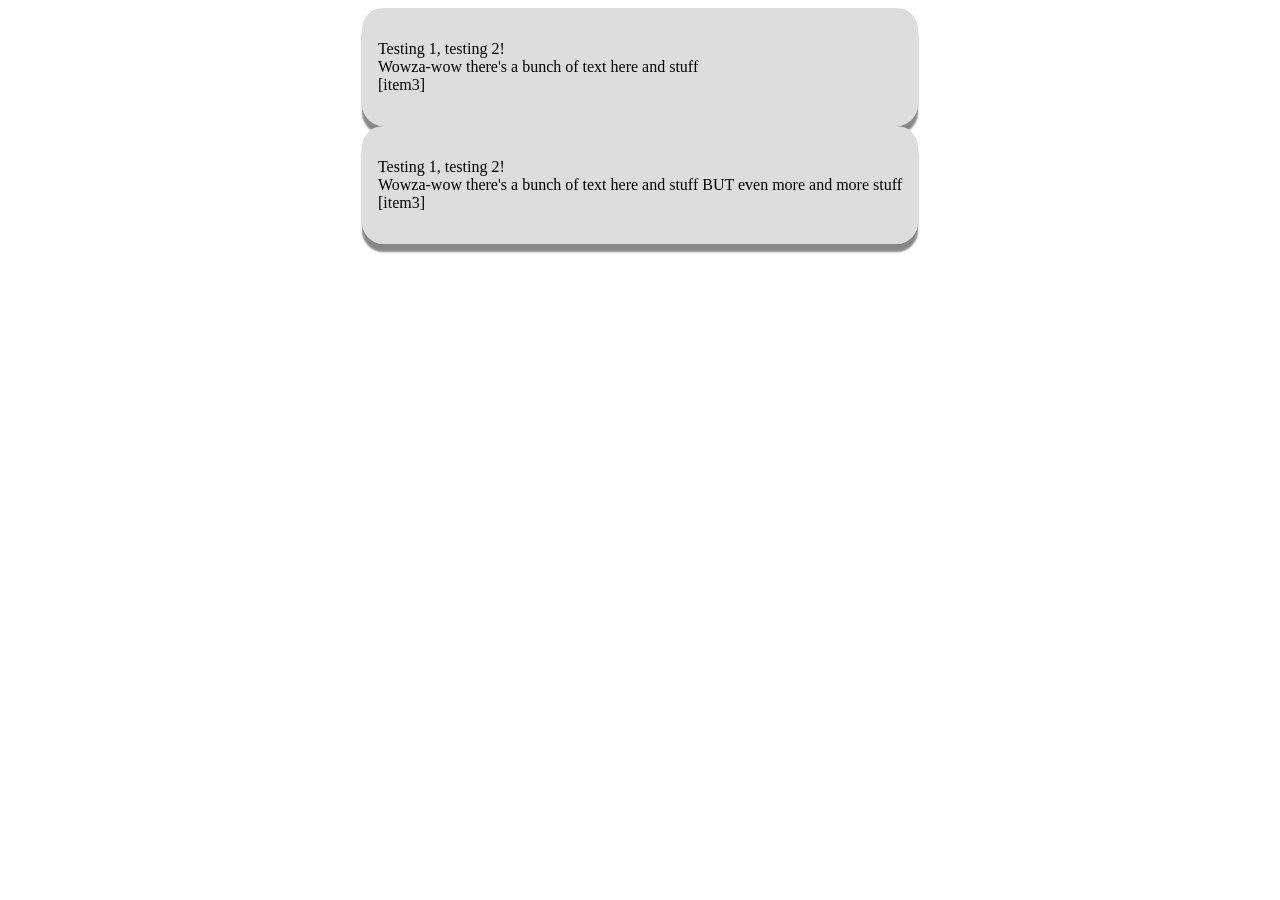
==== connections.html @ ec1f2c8c "Connections page + Style revision progress" ====
<!DOCTYPE html>
<html lang="en">

<head>
	<meta charset="utf-8">
	<meta name="viewport" content="width=device-width, initial-scale=1.0">
	<title>Pixer's Connections</title>
	<meta name="description" content="A collection of links to Pixer's various accounts/platforms.">
	<meta name="author" content="Pixer H. P.">
	<link rel="stylesheet" href="common.css">
	<link rel="stylesheet" href="themes/light-theme.css" media="(prefers-color-scheme: light)">
    <link rel="stylesheet" href="themes/dark-theme.css" media="(prefers-color-scheme: dark)">
</head>

<body>
	<div class="carrdbox-wrapper">
		<div class="carrdbox">
			<p>
				Testing 1, testing 2!<br>
				Wowza-wow there's a bunch of text here and stuff<br>
				[item3]<br>
			</p>
		</div>
		<div class="carrdbox">
			<p>
				Testing 1, testing 2!<br>
				Wowza-wow there's a bunch of text here and stuff BUT even more and more stuff<br>
				[item3]<br>
			</p>
		</div>
	</div>
</body>

</html>
---- common.css ----
.carrdbox-wrapper {
	width: fit-content;
	margin: 0 auto;
}
.carrdbox {
	border-radius: 16pt;
	background-color: #484e54;
	box-shadow: 0px 8px 2px;
	padding: 16px;
}
---- themes/light-theme.css ----
body {
	background-color: #ffffff;
	color: #000000;
}

.carrdbox {
	background-color: #dddddd;
	box-shadow: 0px 8px 2px #888888; 
}
---- themes/dark-theme.css ----
body {
	background-color: #2d3136;
	color: #d8dee3;
}

.carrdbox {
	background-color: #484e54;
	box-shadow: 0px 8px 2px #202326;
}
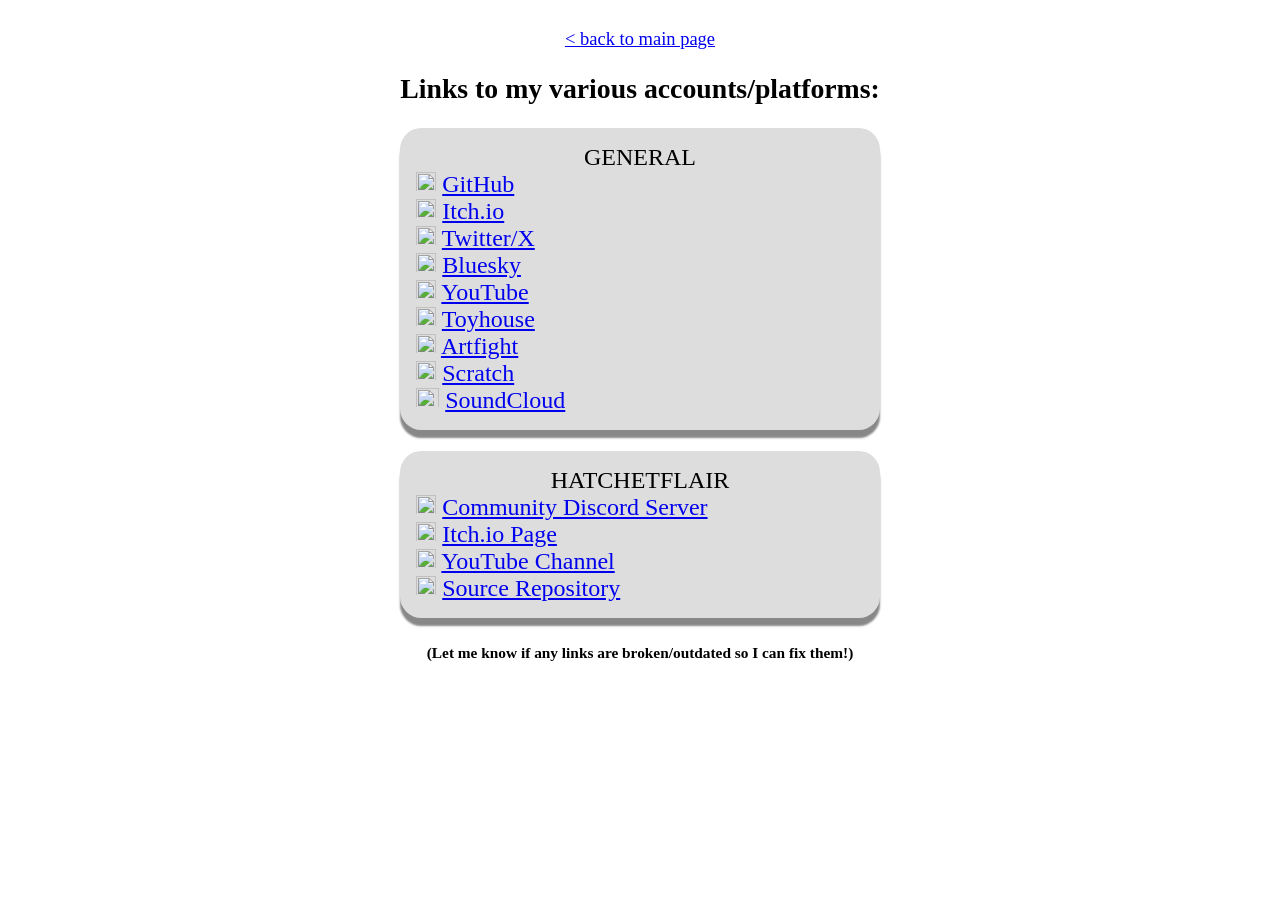
==== commit 136f9b0a: "Complete connections page functionality" ====
--- a/connections.html
+++ b/connections.html
@@ -7,28 +7,42 @@
 	<title>Pixer's Connections</title>
 	<meta name="description" content="A collection of links to Pixer's various accounts/platforms.">
 	<meta name="author" content="Pixer H. P.">
+	<link rel="icon" type="image/x-icon" href="assets/free_wikimedia_link_icon.png">
 	<link rel="stylesheet" href="common.css">
 	<link rel="stylesheet" href="themes/light-theme.css" media="(prefers-color-scheme: light)">
     <link rel="stylesheet" href="themes/dark-theme.css" media="(prefers-color-scheme: dark)">
 </head>
 
 <body>
-	<div class="carrdbox-wrapper">
-		<div class="carrdbox">
-			<p>
-				Testing 1, testing 2!<br>
-				Wowza-wow there's a bunch of text here and stuff<br>
-				[item3]<br>
-			</p>
+	<center><div class="carrdbox-wrapper"> 
+		<!-- Top area: -->
+		<br>
+		<center><a href="index.html">&lt; back to main page</a></center>
+		<center><h2>Links to my various accounts/platforms:</h2></center>
+		<!-- Carrd-esk lists of links: -->
+		<div class="carrdbox" style="text-align: left; font-size: 24px;">
+			<center>GENERAL</center>
+			<img src="https://www.google.com/s2/favicons?domain=github.com&sz=32" width="20" height="20"> <a href="https://github.com/pixerhp">GitHub</a><br>
+			<img src="https://www.google.com/s2/favicons?domain=itch.io&sz=32" width="20" height="20"> <a href="https://pixerhp.itch.io">Itch.io</a><br>
+			<img src="https://www.google.com/s2/favicons?domain=twitter.com&sz=32" width="20" height="20"> <a href="https://x.com/pixerhp">Twitter/X</a><br>
+			<img src="https://www.google.com/s2/favicons?domain=bsky.app&sz=32" width="20" height="20"> <a href="https://bsky.app/profile/pixerhp.bsky.social">Bluesky</a><br>
+			<img src="https://www.google.com/s2/favicons?domain=youtube.com&sz=32" width="20" height="20"> <a href="https://www.youtube.com/@pixerhp">YouTube</a><br>
+			<img src="https://www.google.com/s2/favicons?domain=toyhou.se&sz=32" width="20" height="20"> <a href="https://toyhou.se/pixerhp">Toyhouse</a><br>
+			<img src="https://www.google.com/s2/favicons?domain=artfight.net&sz=32" width="20" height="20"> <a href="https://artfight.net/~pixerhp">Artfight</a><br>
+			<img src="https://www.google.com/s2/favicons?domain=scratch.mit.edu&sz=32" width="20" height="20"> <a href="https://scratch.mit.edu/users/pixerpinecone">Scratch</a><br>
+			<img src="https://www.google.com/s2/favicons?domain=soundcloud.com&sz=32" width="23" height="20"> <a href="https://soundcloud.com/pixerhp">SoundCloud</a><br>
 		</div>
-		<div class="carrdbox">
-			<p>
-				Testing 1, testing 2!<br>
-				Wowza-wow there's a bunch of text here and stuff BUT even more and more stuff<br>
-				[item3]<br>
-			</p>
+		<br>
+		<div class="carrdbox" style="text-align: left; font-size: 24px;">
+			<center>HATCHETFLAIR</center>
+			<img src="https://www.google.com/s2/favicons?domain=discord.gg&sz=32" width="20" height="20"> <a href="https://discord.gg/4Y3xs8SVqf">Community Discord Server</a><br>
+			<img src="https://www.google.com/s2/favicons?domain=itch.io&sz=32" width="20" height="20"> <a href="https://pixerhp.itch.io/hatchetflair">Itch.io Page</a><br>
+			<img src="https://www.google.com/s2/favicons?domain=youtube.com&sz=32" width="20" height="20"> <a href="https://www.youtube.com/@hatchetflair">YouTube Channel</a><br>
+			<img src="https://www.google.com/s2/favicons?domain=github.com&sz=32" width="20" height="20"> <a href="https://github.com/pixerhp/Hatchetflair">Source Repository</a><br>
 		</div>
-	</div>
+		<!-- Bottom area: -->
+		<center><h5>(Let me know if any links are broken/outdated so I can fix them!)</h5></center>
+	</div></center>
 </body>
 
 </html>
--- a/common.css
+++ b/common.css
@@ -1,10 +1,14 @@
+body {
+	font-size: clamp(14px, 3vw, 18.5px);
+}
+
 .carrdbox-wrapper {
+	display: inline-flex;
+	flex-direction: column;
 	width: fit-content;
-	margin: 0 auto;
 }
 .carrdbox {
 	border-radius: 16pt;
-	background-color: #484e54;
 	box-shadow: 0px 8px 2px;
-	padding: 16px;
+	padding: 16px;	
 }
--- a/themes/light-theme.css
+++ b/themes/light-theme.css
@@ -1,8 +1,3 @@
-body {
-	background-color: #ffffff;
-	color: #000000;
-}
-
 .carrdbox {
 	background-color: #dddddd;
 	box-shadow: 0px 8px 2px #888888; 
--- a/themes/dark-theme.css
+++ b/themes/dark-theme.css
@@ -2,8 +2,14 @@
 	background-color: #2d3136;
 	color: #d8dee3;
 }
+a {
+	color: #6199fa; 
+}
+a:visited {
+	color: #af75ff;
+}
 
 .carrdbox {
-	background-color: #484e54;
+	background-color: #40454B;
 	box-shadow: 0px 8px 2px #202326;
 }
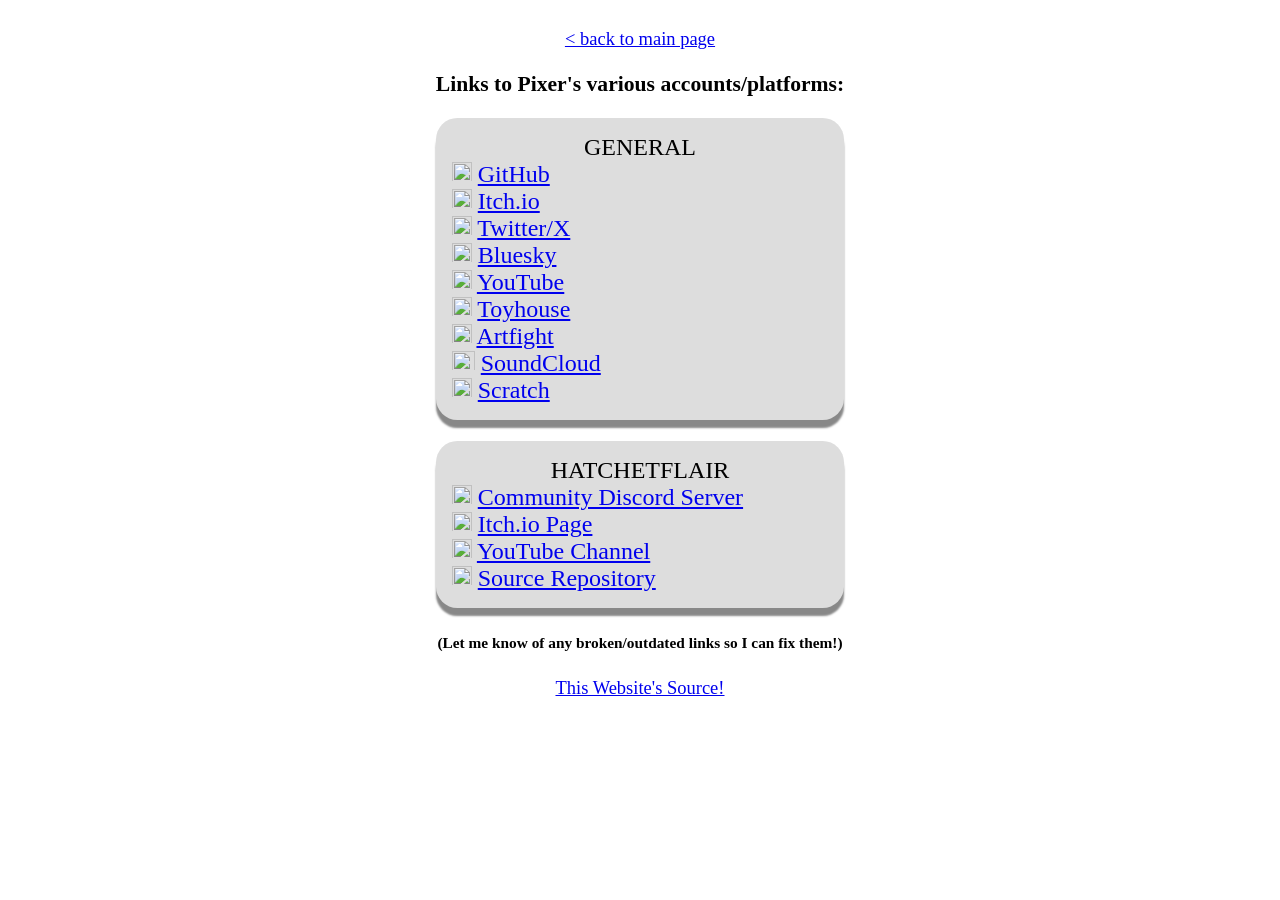
==== commit aae9e3f2: "Update connections page content" ====
--- a/connections.html
+++ b/connections.html
@@ -18,7 +18,7 @@
 		<!-- Top area: -->
 		<br>
 		<center><a href="index.html">&lt; back to main page</a></center>
-		<center><h2>Links to my various accounts/platforms:</h2></center>
+		<center><h3>Links to Pixer's various accounts/platforms:</h3></center>
 		<!-- Carrd-esk lists of links: -->
 		<div class="carrdbox" style="text-align: left; font-size: 24px;">
 			<center>GENERAL</center>
@@ -29,8 +29,8 @@
 			<img src="https://www.google.com/s2/favicons?domain=youtube.com&sz=32" width="20" height="20"> <a href="https://www.youtube.com/@pixerhp">YouTube</a><br>
 			<img src="https://www.google.com/s2/favicons?domain=toyhou.se&sz=32" width="20" height="20"> <a href="https://toyhou.se/pixerhp">Toyhouse</a><br>
 			<img src="https://www.google.com/s2/favicons?domain=artfight.net&sz=32" width="20" height="20"> <a href="https://artfight.net/~pixerhp">Artfight</a><br>
+			<img src="https://www.google.com/s2/favicons?domain=soundcloud.com&sz=32" width="23" height="20"> <a href="https://soundcloud.com/pixerhp">SoundCloud</a><br>
 			<img src="https://www.google.com/s2/favicons?domain=scratch.mit.edu&sz=32" width="20" height="20"> <a href="https://scratch.mit.edu/users/pixerpinecone">Scratch</a><br>
-			<img src="https://www.google.com/s2/favicons?domain=soundcloud.com&sz=32" width="23" height="20"> <a href="https://soundcloud.com/pixerhp">SoundCloud</a><br>
 		</div>
 		<br>
 		<div class="carrdbox" style="text-align: left; font-size: 24px;">
@@ -41,7 +41,10 @@
 			<img src="https://www.google.com/s2/favicons?domain=github.com&sz=32" width="20" height="20"> <a href="https://github.com/pixerhp/Hatchetflair">Source Repository</a><br>
 		</div>
 		<!-- Bottom area: -->
-		<center><h5>(Let me know if any links are broken/outdated so I can fix them!)</h5></center>
+		<center>
+			<h5>(Let me know of any broken/outdated links so I can fix them!)</h5>
+			<a href="https://github.com/pixerhp/pixerhp.github.io">This Website's Source!</a>
+		</center>
 	</div></center>
 </body>
 
--- a/common.css
+++ b/common.css
@@ -9,6 +9,7 @@
 }
 .carrdbox {
 	border-radius: 16pt;
+	background-color: #484e54;
 	box-shadow: 0px 8px 2px;
-	padding: 16px;	
+	padding: 16px;
 }
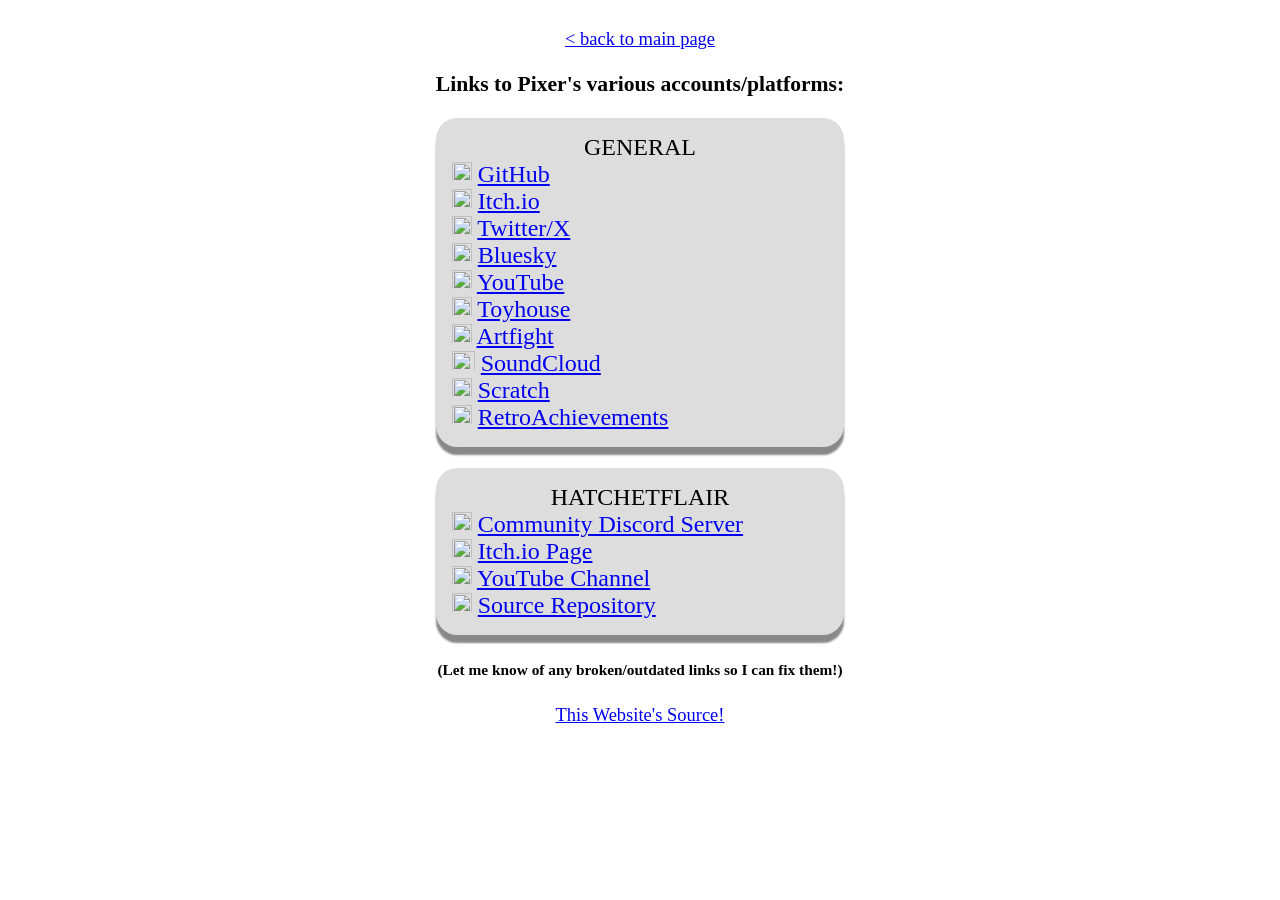
==== commit 6fd0955f: "Add RetroAchievements link to connections" ====
--- a/connections.html
+++ b/connections.html
@@ -7,7 +7,7 @@
 	<title>Pixer's Connections</title>
 	<meta name="description" content="A collection of links to Pixer's various accounts/platforms.">
 	<meta name="author" content="Pixer H. P.">
-	<link rel="icon" type="image/x-icon" href="assets/free_wikimedia_link_icon.png">
+	<link rel="icon" type="image/x-icon" href="images/free_wikimedia_link_icon.png">
 	<link rel="stylesheet" href="common.css">
 	<link rel="stylesheet" href="themes/light-theme.css" media="(prefers-color-scheme: light)">
     <link rel="stylesheet" href="themes/dark-theme.css" media="(prefers-color-scheme: dark)">
@@ -31,6 +31,7 @@
 			<img src="https://www.google.com/s2/favicons?domain=artfight.net&sz=32" width="20" height="20"> <a href="https://artfight.net/~pixerhp">Artfight</a><br>
 			<img src="https://www.google.com/s2/favicons?domain=soundcloud.com&sz=32" width="23" height="20"> <a href="https://soundcloud.com/pixerhp">SoundCloud</a><br>
 			<img src="https://www.google.com/s2/favicons?domain=scratch.mit.edu&sz=32" width="20" height="20"> <a href="https://scratch.mit.edu/users/pixerpinecone">Scratch</a><br>
+			<img src="https://www.google.com/s2/favicons?domain=retroachievements.org/&sz=32" width="20" height="20"> <a href="https://retroachievements.org/user/pixerhp">RetroAchievements</a><br>
 		</div>
 		<br>
 		<div class="carrdbox" style="text-align: left; font-size: 24px;">
@@ -48,4 +49,4 @@
 	</div></center>
 </body>
 
-</html>+</html>
--- a/common.css
+++ b/common.css
@@ -1,5 +1,9 @@
 body {
 	font-size: clamp(14px, 3vw, 18.5px);
+}
+img {
+    max-width: 100%; /* (Prevents the image from exceeding its container width.) */
+    height: auto;
 }
 
 .carrdbox-wrapper {
